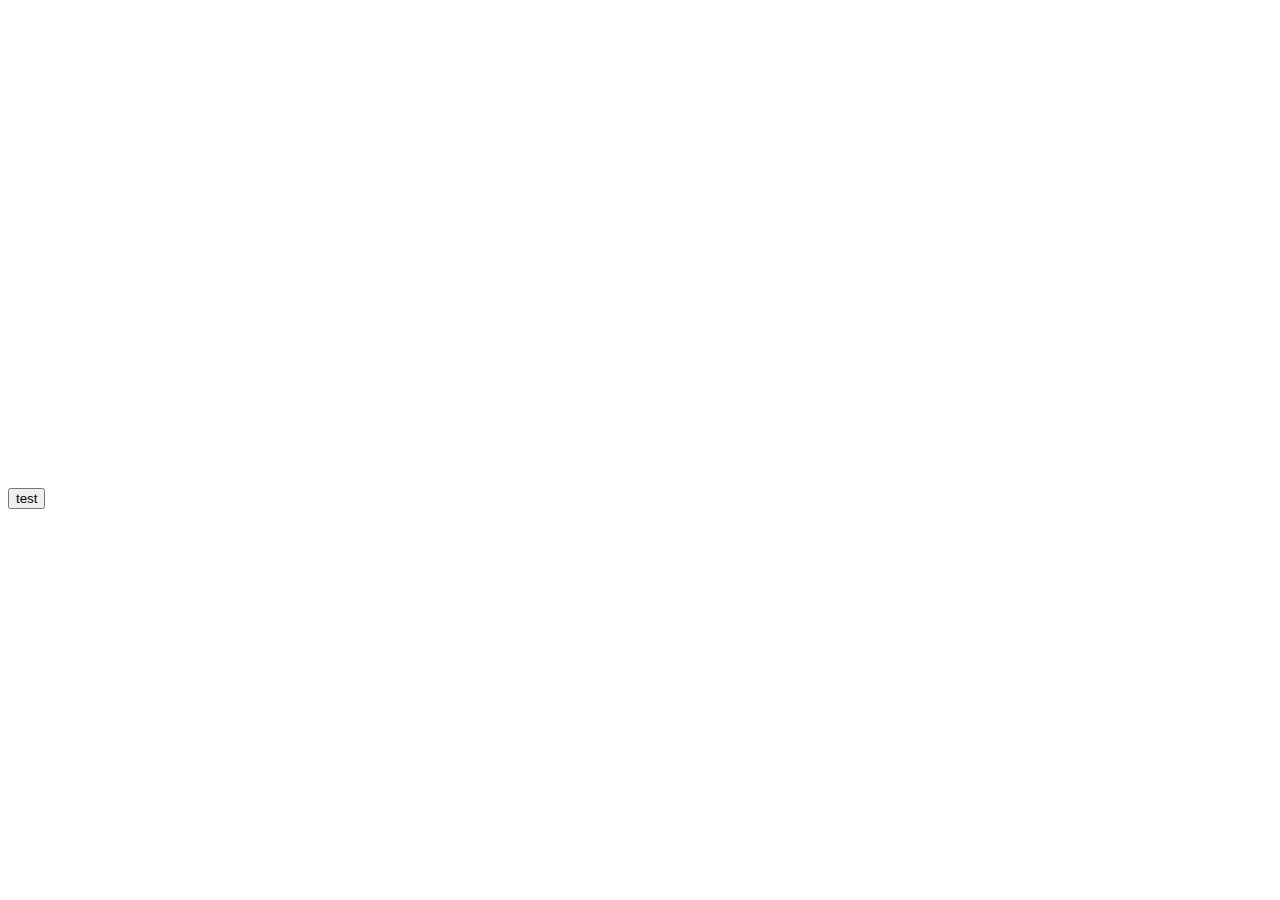
==== WebContent/jstest.html @ 81627d10 "ダンジョンスペシャル新規作成" ====
<!DOCTYPE html PUBLIC "-//W3C//DTD HTML 4.01 Transitional//EN" "http://www.w3.org/TR/html4/loose.dtd">
<html>
<head>
<meta http-equiv="Content-Type" content="text/html; charset=UTF-8">
<script src="jstest.js"></script>
<title>js test</title>
</head>
<body>

<canvas id="canvas" width="640" height="480"></canvas><br />
<button onclick="test()">test</button>
</body>
</html>
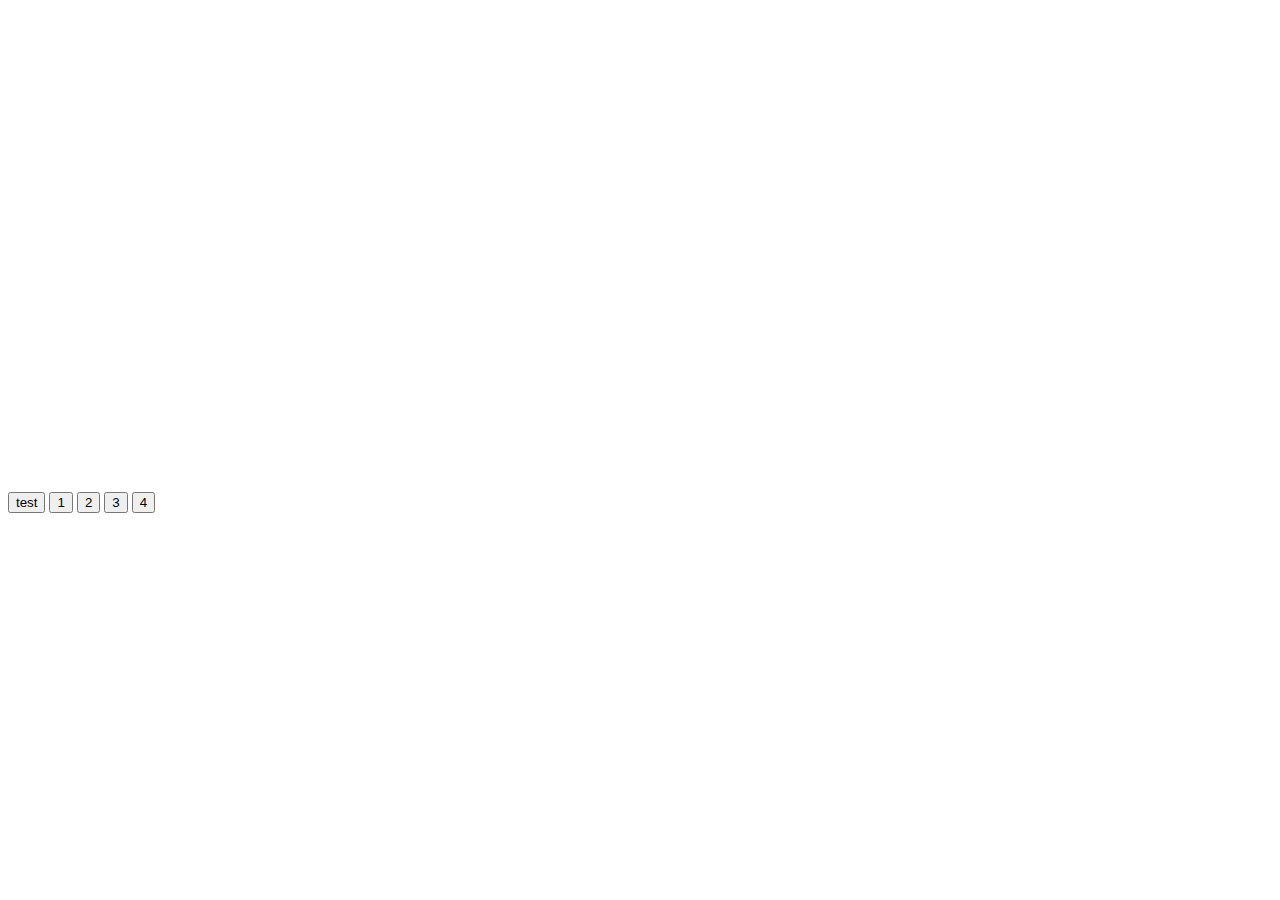
==== commit 604ccbd6: "menu select created" ====
--- a/WebContent/jstest.html
+++ b/WebContent/jstest.html
@@ -1,4 +1,4 @@
-<!DOCTYPE html PUBLIC "-//W3C//DTD HTML 4.01 Transitional//EN" "http://www.w3.org/TR/html4/loose.dtd">
+<!DOCTYPE html>
 <html>
 <head>
 <meta http-equiv="Content-Type" content="text/html; charset=UTF-8">
@@ -9,5 +9,9 @@
 
 <canvas id="canvas" width="640" height="480"></canvas><br />
 <button onclick="test()">test</button>
+<button onclick="select(1)">1</button>
+<button onclick="select(2)">2</button>
+<button onclick="select(3)">3</button>
+<button onclick="select(4)">4</button>
 </body>
 </html>